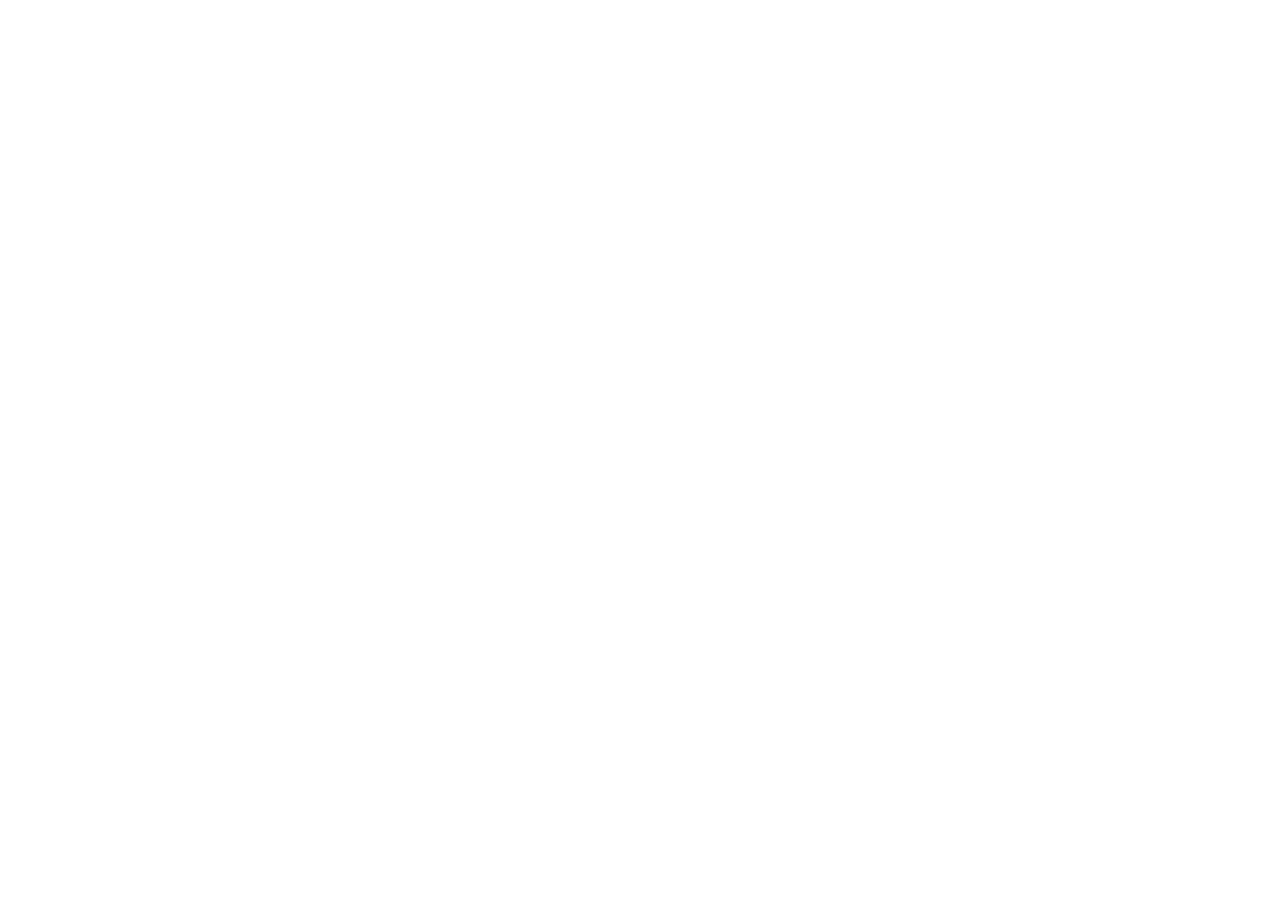
==== Aboutus.html @ c76e87ea "commit ." ====
<!DOCTYPE html>
<html lang="en">
<head>
    <meta charset="UTF-8">
    <meta http-equiv="X-UA-Compatible" content="IE=edge">
    <meta name="viewport" content="width=device-width, initial-scale=1.0">
    <title>Document</title>
</head>
<body>
    
</body>
</html>
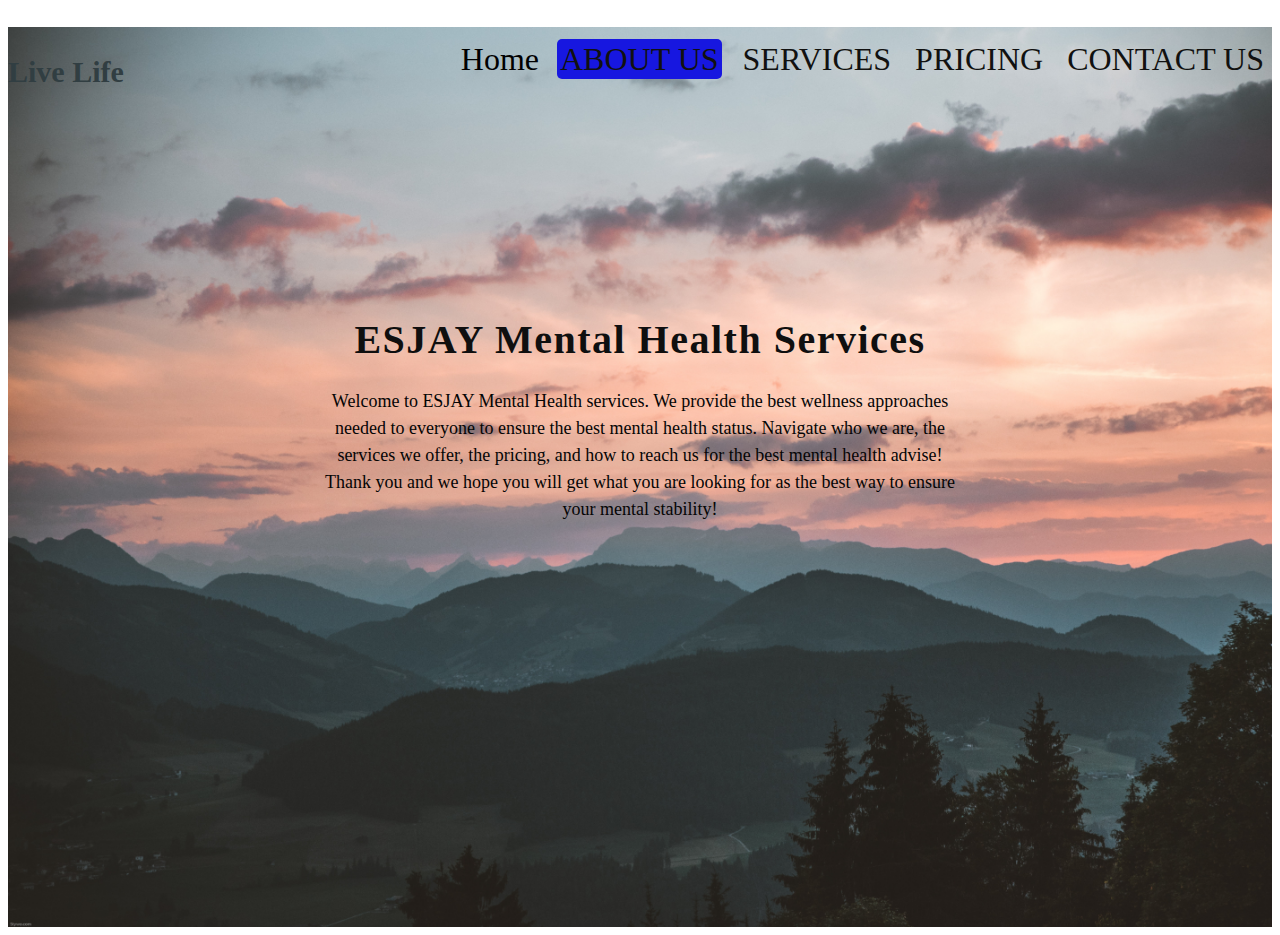
==== commit 7150ee37: "Final changes" ====
--- a/Aboutus.html
+++ b/Aboutus.html
@@ -4,9 +4,88 @@
     <meta charset="UTF-8">
     <meta http-equiv="X-UA-Compatible" content="IE=edge">
     <meta name="viewport" content="width=device-width, initial-scale=1.0">
-    <title>Document</title>
+    <title>About Us</title>
+    <style>
+        .container {
+            min-height: 100vh;
+            background-image: url("../images/Image 3.jpg");
+            background-repeat: no-repeat;
+            background-size: cover;
+            font-style: normal;
+            font-family: Georgia, 'Times New Roman', Times, serif;
+            font-size: 2.0rem;
+        }
+        
+        .logo {
+            color: rgb(49, 62, 66);
+            float: left;
+            line-height: 50px;
+            font-size: 30px;
+            font-size: inline;
+        }
+        nav ul {
+            float: right;
+            line-height: 0px;
+            
+        }
+        nav ul li {
+            display: inline-block;
+            list-style: none;
+            padding:0px 5px;
+        }
+        nav ul li a {
+            color: rgb(17, 17, 16);
+            text-decoration: none;
+            text-transform: uppercase;
+            border-radius: 5px;
+            padding:2px 3px;
+        }
+        nav ul li a:hover{
+            background-color: rgb(23, 23, 250);
+            transition: 0.5s ease;
+        }
+        nav ul li .active{
+            background-color: rgb(23, 23, 224);   
+        }
+        .article {
+            width: 50%;
+            margin:auto;
+            text-align: center;
+            transform: translateY(25vh);
+        }
+        .article h1{
+            font-size: 40px;
+            color: rgb(15, 15, 15);
+            letter-spacing: 1.5px;
+            font-weight: 800;
+            margin-bottom: 25px;
+        }
+        .article p{
+            font-size: 18px;
+            color: rgb(5, 5, 5);
+            line-height: 1.5;
+            margin-bottom: 50px;
+        }
+    </style>
 </head>
 <body>
-    
+    <section>
+        <div class="container">
+            <nav>
+                <h1 class="logo">Live Life</h1>
+                <ul>
+                    <li><a href="index.html"></a>Home</a></li>
+                    <li><a href="Aboutus.html" class= "active">About Us</a></li>
+                    <li><a href="Services.html">Services</a></li>
+                    <li><a href="Pricing.html">Pricing</a></li>
+                    <li><a href="Contactus.html">Contact Us</a></li>
+                </ul>
+            </nav>
+            <div class="article">
+                <h1>ESJAY Mental Health Services</h1>
+                <p>Welcome to ESJAY Mental Health services. We provide the best wellness approaches needed to everyone to ensure the best mental health status. Navigate who we are, the services we offer, the pricing, and how to reach us for the best mental health advise! Thank you and we hope you will get what you are looking for as the best way to ensure your mental stability! <br> </p>
+            </div>
+        </div>
+    </section>
 </body>
 </html>